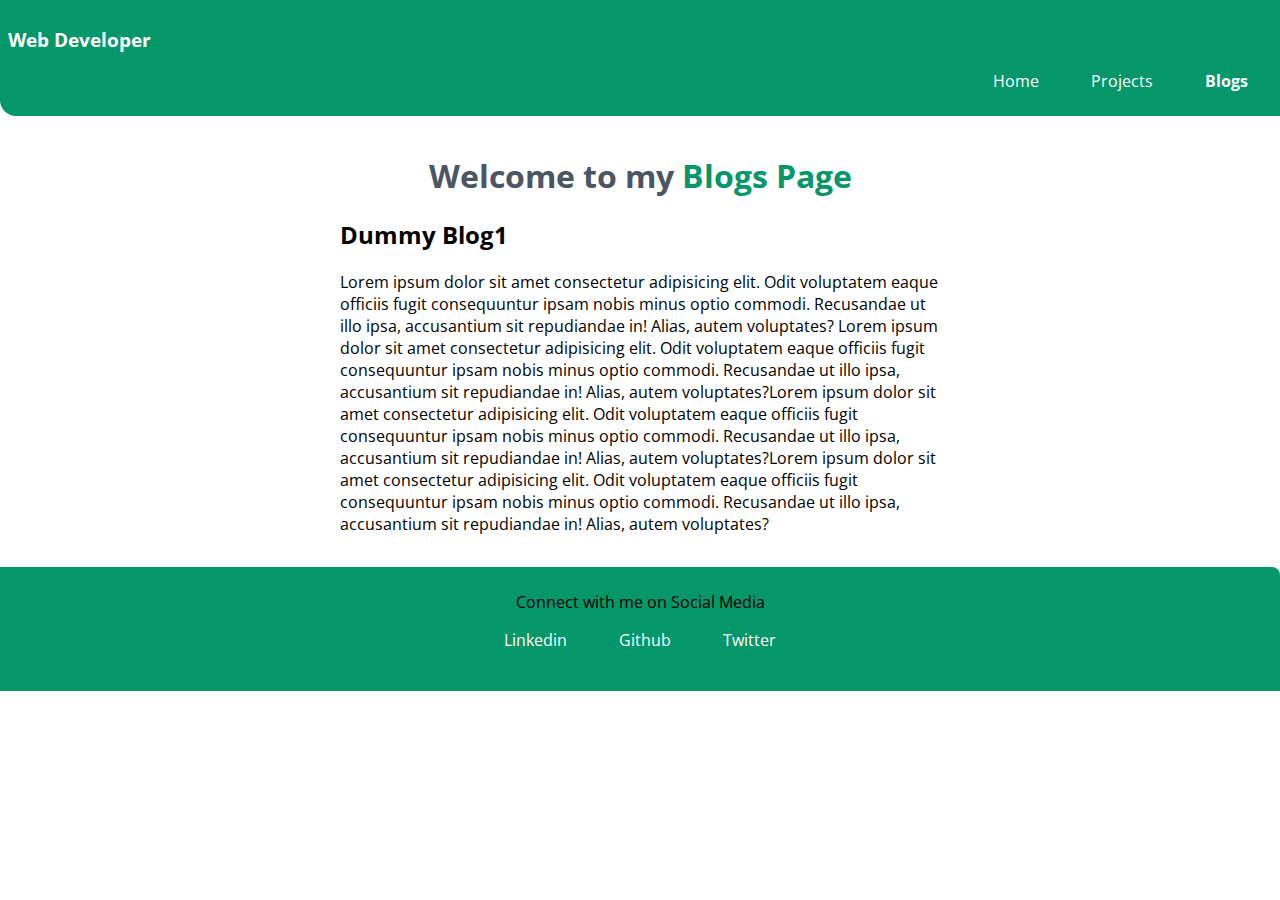
==== blogs.html @ e6f43e7e "Frst commit of postfolio" ====
<!DOCTYPE html>
<html lang="en">
  <head>
    <meta charset="UTF-8" />
    <meta http-equiv="X-UA-Compatible" content="IE=edge" />
    <meta name="viewport" content="width=device-width, initial-scale=1.0" />
    <title>Blogs</title>
    <link rel="stylesheet" href="styles.css" />
  </head>
  <body>
    <div class="navigation">
      <h3>Web Developer</h3>
      <ul class="nav-pills">
        <li class="list-item-inline">
          <a href="./index.html">Home</a>
        </li>
        <li class="list-item-inline">
          <a href="./projects.html">Projects</a>
        </li>
        <li class="list-item-inline">
          <a class="link-active" href="/">Blogs</a>
        </li>
      </ul>
    </div>
  </body>
  <header class="hero">
    <h1 class="hero-heading">
      Welcome to my <span class="heading-inverted">Blogs Page</span>
    </h1>
    <div class="container-center">
      <h2>Dummy Blog1</h2>
      <p>
        Lorem ipsum dolor sit amet consectetur adipisicing elit. Odit voluptatem
        eaque officiis fugit consequuntur ipsam nobis minus optio commodi.
        Recusandae ut illo ipsa, accusantium sit repudiandae in! Alias, autem
        voluptates? Lorem ipsum dolor sit amet consectetur adipisicing elit.
        Odit voluptatem eaque officiis fugit consequuntur ipsam nobis minus
        optio commodi. Recusandae ut illo ipsa, accusantium sit repudiandae in!
        Alias, autem voluptates?Lorem ipsum dolor sit amet consectetur
        adipisicing elit. Odit voluptatem eaque officiis fugit consequuntur
        ipsam nobis minus optio commodi. Recusandae ut illo ipsa, accusantium
        sit repudiandae in! Alias, autem voluptates?Lorem ipsum dolor sit amet
        consectetur adipisicing elit. Odit voluptatem eaque officiis fugit
        consequuntur ipsam nobis minus optio commodi. Recusandae ut illo ipsa,
        accusantium sit repudiandae in! Alias, autem voluptates?
      </p>
    </div>
  </header>
  <footer class="footer">
    <div class="footer-header">Connect with me on Social Media</div>
    <ul class="">
      <li class="list-item-inline">
        <a href="https://www.linkedin.com/in/sujith-nalla/">Linkedin</a>
      </li>
      <li class="list-item-inline">
        <a href="https://github.com/Nalla-Sujith">Github</a>
      </li>
      <li class="list-item-inline">
        <a href="https://twitter.com/SujithNalla1024">Twitter</a>
      </li>
    </ul>
  </footer>
</html>
---- styles.css ----
@import url('https://fonts.googleapis.com/css2?family=Open+Sans:wght@500&display=swap');
:root{
  --primary-color:#059669;
  --secondary-color:#0284c7;
  --dark-grey:#4b5563;
  --off-white:#F3F4F6;
}
body{
  font-family: 'Open Sans', sans-serif;
  margin: 0;
}
/** container **/
.container
{
  padding-left:2rem;
  padding-right: 2rem;
}
.container-center
{
  max-width:600px;
  margin: auto;
}
/** links**/
.link{
text-decoration: none;
padding:0.5rem 1rem;
color:white;
}
.link-primary
{
  background-color:var(--primary-color);
  border-radius: 0.5rem;
}
.link-secondary
{
  background-color:var(--secondary-color);
  border-radius:0.5rem;
}
hr{
  margin:2rem 0;
}
/**     lists    **/
.list-non-bullet
{
  list-style: none;
}
.list-item-inline
{
  display: inline;
  padding:0rem 1.5rem;
}
.list-item-inline a{
text-decoration: none;
color:white;
}
.navigation
{
  background-color:var(--primary-color);
  color:white;
  padding:0.5rem;
  border-bottom-left-radius: 1rem;
}
.nav-pills
{
  text-align: right;
}
.navigation .link-active
{
  font-weight: bold;
}

/*** header ***/
.hero
{
 padding:1rem;
}
.hero .hero-image
{
  max-width:350px;
  display: block;
  margin:auto;
}
.hero-heading
{
  color:var(--dark-grey);
  text-align: center;
}
.hero .heading-inverted
{
  color:var(--primary-color);
}
/*** section ***/
.section{
  padding: 2rem;
}
.section h3
{
  text-align: center;
  
}
.ow
{
  background-color: var(--off-white);
}
/*** footer ***/
.footer
{
  background-color: var(--primary-color);
  padding: 1.5rem 0rem;
  text-align: center;
  border-top-right-radius:0.5rem ;
}
.footer .list-item-inline
{
  color:white;
}
ul{
  padding-inline-start:0;
}
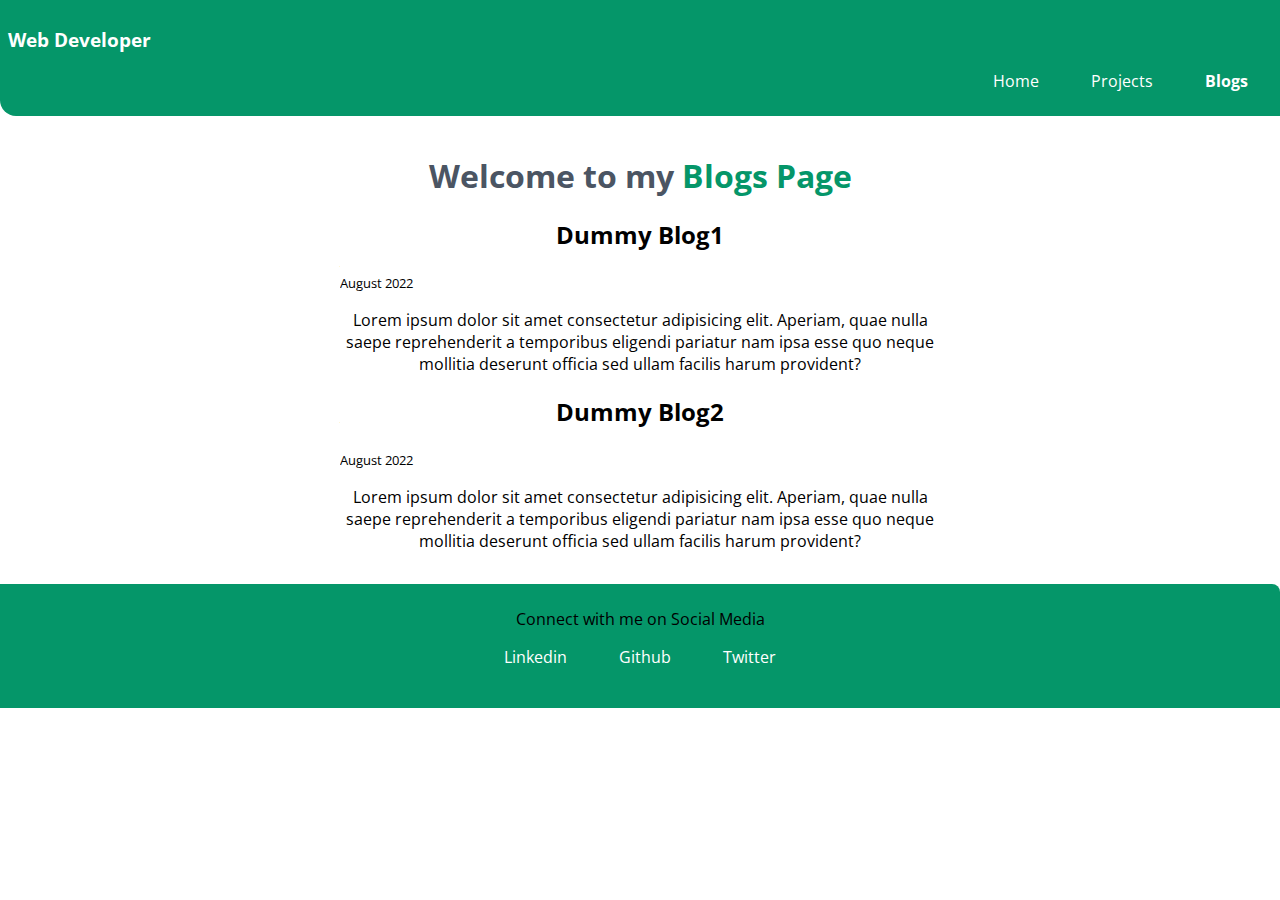
==== commit d7f29357: "Added stock profit loss and changed styles and order of sections in projects.html" ====
--- a/blogs.html
+++ b/blogs.html
@@ -28,21 +28,21 @@
       Welcome to my <span class="heading-inverted">Blogs Page</span>
     </h1>
     <div class="container-center">
-      <h2>Dummy Blog1</h2>
-      <p>
-        Lorem ipsum dolor sit amet consectetur adipisicing elit. Odit voluptatem
-        eaque officiis fugit consequuntur ipsam nobis minus optio commodi.
-        Recusandae ut illo ipsa, accusantium sit repudiandae in! Alias, autem
-        voluptates? Lorem ipsum dolor sit amet consectetur adipisicing elit.
-        Odit voluptatem eaque officiis fugit consequuntur ipsam nobis minus
-        optio commodi. Recusandae ut illo ipsa, accusantium sit repudiandae in!
-        Alias, autem voluptates?Lorem ipsum dolor sit amet consectetur
-        adipisicing elit. Odit voluptatem eaque officiis fugit consequuntur
-        ipsam nobis minus optio commodi. Recusandae ut illo ipsa, accusantium
-        sit repudiandae in! Alias, autem voluptates?Lorem ipsum dolor sit amet
-        consectetur adipisicing elit. Odit voluptatem eaque officiis fugit
-        consequuntur ipsam nobis minus optio commodi. Recusandae ut illo ipsa,
-        accusantium sit repudiandae in! Alias, autem voluptates?
+      <h2 style="text-align: center">Dummy Blog1</h2>
+      <small style="text-align: center">August 2022</small>
+      <p style="text-align: center">
+        Lorem ipsum dolor sit amet consectetur adipisicing elit. Aperiam, quae
+        nulla saepe reprehenderit a temporibus eligendi pariatur nam ipsa esse
+        quo neque mollitia deserunt officia sed ullam facilis harum provident?
+      </p>
+    </div>
+    <div class="container-center">
+      <h2 style="text-align: center">Dummy Blog2</h2>
+      <small style="text-align: center">August 2022</small>
+      <p style="text-align: center; display: block">
+        Lorem ipsum dolor sit amet consectetur adipisicing elit. Aperiam, quae
+        nulla saepe reprehenderit a temporibus eligendi pariatur nam ipsa esse
+        quo neque mollitia deserunt officia sed ullam facilis harum provident?
       </p>
     </div>
   </header>
--- a/styles.css
+++ b/styles.css
@@ -29,12 +29,16 @@
 .link-primary
 {
   background-color:var(--primary-color);
-  border-radius: 0.5rem;
+  border-radius: 2rem;
 }
 .link-secondary
 {
   background-color:var(--secondary-color);
-  border-radius:0.5rem;
+  border-radius:2rem;
+}
+.link-primary:hover,
+.link-secondary:hover{
+  padding: 0.6rem 1.2rem;;
 }
 hr{
   margin:2rem 0;
@@ -91,12 +95,17 @@
 }
 /*** section ***/
 .section{
-  padding: 2rem;
+  padding-top: 1rem;
+  padding-bottom: 1rem;
+  text-align: center;
+  width: 70vw;
+  margin: auto;
+  border-radius: 0.5rem;
+  margin-bottom: 1rem;
 }
 .section h3
 {
   text-align: center;
-  
 }
 .ow
 {
@@ -116,4 +125,8 @@
 }
 ul{
   padding-inline-start:0;
+}
+.section-description
+{
+  padding-bottom: 1rem;
 }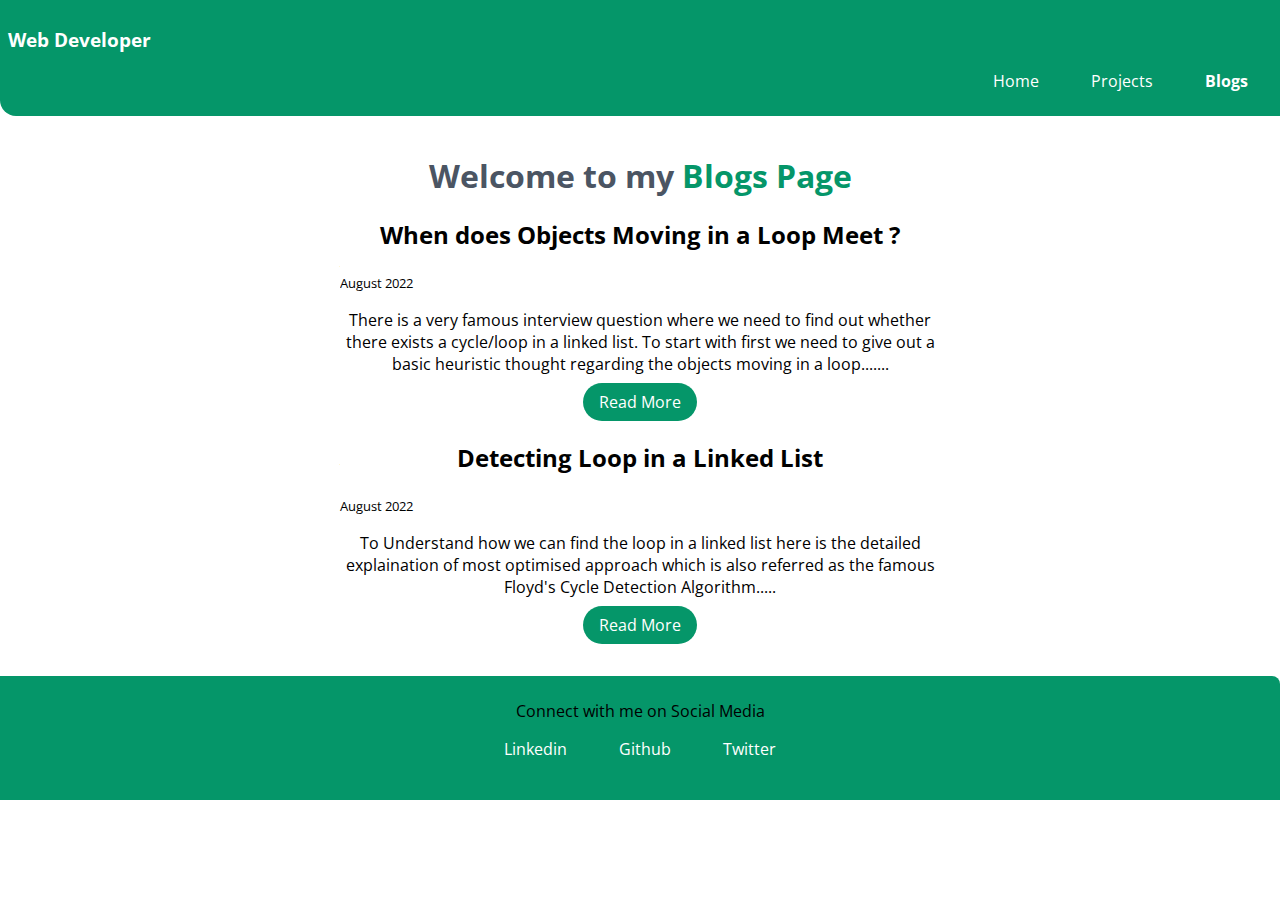
==== commit 08c907fc: "added external blogs to blogs page" ====
--- a/blogs.html
+++ b/blogs.html
@@ -28,21 +28,33 @@
       Welcome to my <span class="heading-inverted">Blogs Page</span>
     </h1>
     <div class="container-center">
-      <h2 style="text-align: center">Dummy Blog1</h2>
+      <h2 style="text-align: center">
+        When does Objects Moving in a Loop Meet ?
+      </h2>
       <small style="text-align: center">August 2022</small>
       <p style="text-align: center">
-        Lorem ipsum dolor sit amet consectetur adipisicing elit. Aperiam, quae
-        nulla saepe reprehenderit a temporibus eligendi pariatur nam ipsa esse
-        quo neque mollitia deserunt officia sed ullam facilis harum provident?
+        There is a very famous interview question where we need to find out
+        whether there exists a cycle/loop in a linked list. To start with first
+        we need to give out a basic heuristic thought regarding the objects
+        moving in a loop.......<br />
+        <a
+          class="read-more"
+          href="https://medium.com/@bujjynalla123/detecting-cycle-in-a-linked-list-410c7c6b4390?source=friends_link&sk=d4634d703e87405e57bd3dba400b3ea9"
+          >Read More</a
+        >
       </p>
     </div>
     <div class="container-center">
-      <h2 style="text-align: center">Dummy Blog2</h2>
+      <h2 style="text-align: center">Detecting Loop in a Linked List</h2>
       <small style="text-align: center">August 2022</small>
       <p style="text-align: center; display: block">
-        Lorem ipsum dolor sit amet consectetur adipisicing elit. Aperiam, quae
-        nulla saepe reprehenderit a temporibus eligendi pariatur nam ipsa esse
-        quo neque mollitia deserunt officia sed ullam facilis harum provident?
+        To Understand how we can find the loop in a linked list here is the
+        detailed explaination of most optimised approach which is also referred
+        as the famous Floyd's Cycle Detection Algorithm.....<br /><a
+          class="read-more"
+          href="https://medium.com/@bujjynalla123/detcting-cycle-in-a-linkedlist-b114de628f12?source=friends_link&sk=f64ece2fbd6f241cd28ce2a736b35436"
+          >Read More</a
+        >
       </p>
     </div>
   </header>
--- a/styles.css
+++ b/styles.css
@@ -38,10 +38,24 @@
 }
 .link-primary:hover,
 .link-secondary:hover{
-  padding: 0.6rem 1.2rem;;
+  padding: 0.6rem 1.2rem;
 }
 hr{
   margin:2rem 0;
+}
+.read-more
+{
+  padding:0.5rem 1rem;;
+  display: inline-block;
+  background-color: var(--primary-color);
+  border-radius: 2rem;
+  color:white;
+  text-decoration: none;
+  display:inline-block;
+  margin-top: 0.5rem;
+}
+.read-more:hover{
+  padding: 0.6rem 1.2rem;
 }
 /**     lists    **/
 .list-non-bullet
